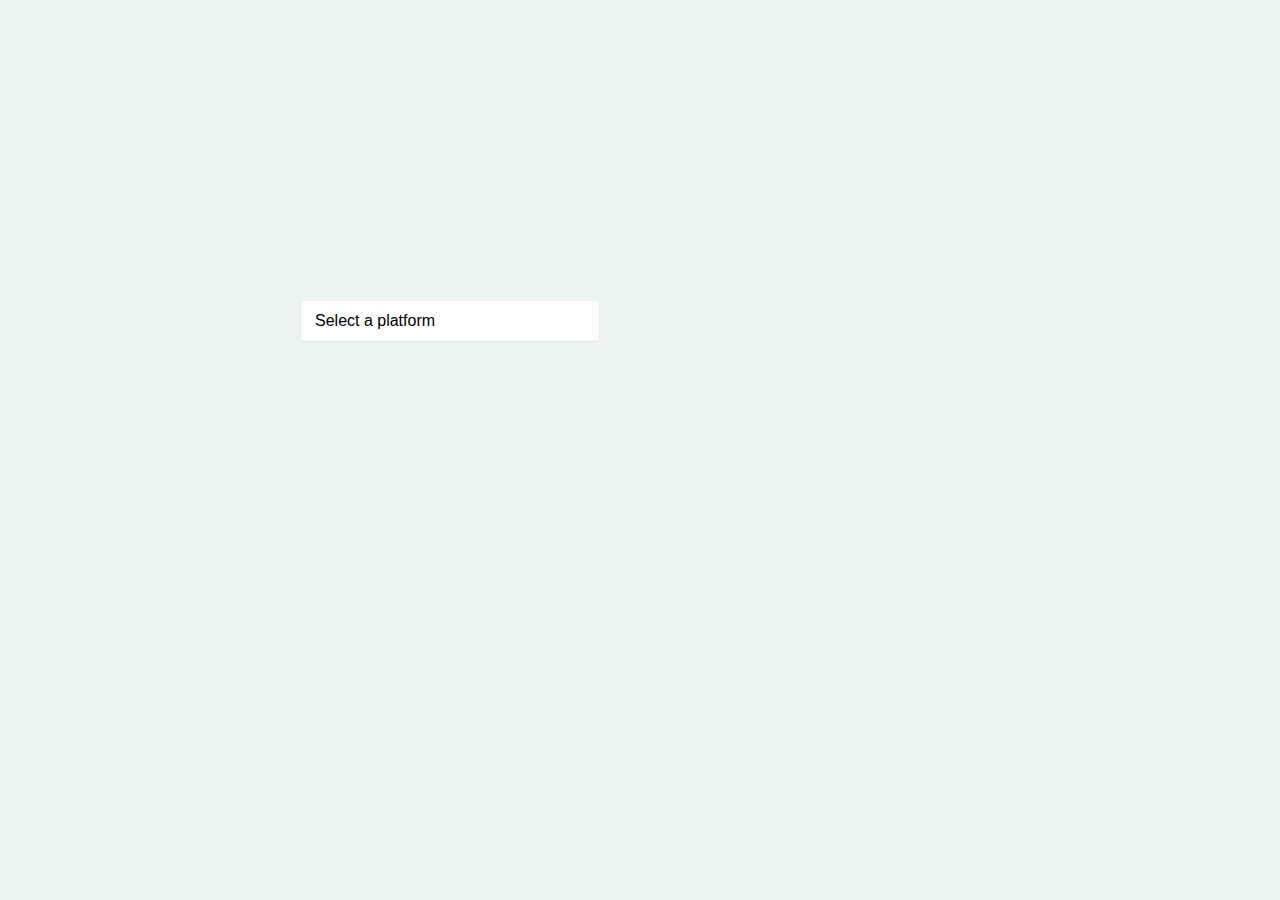
==== dev-test-folder/index.html @ 52964c78 "Start layout and codding custom select-box (in test-folder)" ====
<!DOCTYPE html>
<html lang="ru">
<head>
    <meta charset="UTF-8">
    <meta http-equiv="X-UA-Compatible" content="IE=edge">
    <meta name="viewport" content="width=device-width, initial-scale=1.0">
    <title>tochnoTEST</title>

    <link rel="stylesheet" href="../css/nullstyle.css">
    <link rel="stylesheet" href="style.css"> <!-- Подключаем стили -->
</head>
<body>

<div style="margin: 300px;">
  <form id="select-app" action="#" method="post" enctype="multipart/form-data">
    <div id="select-box">
        <input type="checkbox" id="options-view-button">
        <div class="title-box">
          <div id="select-button" class="brd">
            <div id="selected-value">
              <span>Select a platform</span>
            </div>
          </div>
        </div>
        <div id="options">
            <div class="option">

            </div>
        </div>
    </div id="select-box">
  </form>
</div>

<!-- <form id="app-cover">
  <div id="select-box">
    <input type="checkbox" id="options-view-button">
    <div id="select-button" class="brd">
      <div id="selected-value">
        <span>Select a platform</span>
      </div>
    </div>
    <div id="options">
      <div class="option">
        <input class="s-c top" type="radio" name="platform" value="codepen">
        <input class="s-c bottom" type="radio" name="platform" value="codepen">
        <span class="label">CodePen</span>
        <span class="opt-val">CodePen</span>
      </div>
      <div class="option">
        <input class="s-c top" type="radio" name="platform" value="dribbble">
        <input class="s-c bottom" type="radio" name="platform" value="dribbble">
        <span class="label">Dribbble</span>
        <span class="opt-val">Dribbble</span>
      </div>
      <div class="option">
        <input class="s-c top" type="radio" name="platform" value="behance">
        <input class="s-c bottom" type="radio" name="platform" value="behance">
        <span class="label">Behance</span>
        <span class="opt-val">Behance</span>
      </div>
      <div class="option">
        <input class="s-c top" type="radio" name="platform" value="hackerrank">
        <input class="s-c bottom" type="radio" name="platform" value="hackerrank">
        <span class="label">HackerRank</span>
        <span class="opt-val">HackerRank</span>
      </div>
      <div class="option">
        <input class="s-c top" type="radio" name="platform" value="stackoverflow">
        <input class="s-c bottom" type="radio" name="platform" value="stackoverflow">
        <span class="label">StackOverflow</span>
        <span class="opt-val">StackOverflow</span>
      </div>
      <div class="option">
        <input class="s-c top" type="radio" name="platform" value="freecodecamp">
        <input class="s-c bottom" type="radio" name="platform" value="freecodecamp">
        <span class="label">FreeCodeCamp</span>
        <span class="opt-val">FreeCodeCamp</span>
      </div>
      <div id="option-bg"></div>
    </div>
  </div>
</form> -->

    <script src="script.js"></script>
</body>
</html>
---- dev-test-folder/style.css ----
@charset "UTF-8";
body {
  font-family: "Segoe UI", Tahoma, Geneva, Verdana, sans-serif;
  padding-bottom: 100px;
  margin: 0;
  background-color: #ebf3f3;
}

.brd {
  border: 1px solid #e2eded;
  border-color: #eaf1f1 #e4eded #dbe7e7 #e4eded;
}

/* ВАУ */
#select-app {
  width: 300px;
}

/* ВАУ */
#app-cover {
  position: absolute;
  top: 0;
  right: 0;
  left: 0;
  width: 300px;
  height: 42px;
  margin: 100px auto 0 auto;
  z-index: 1;
}

#select-button {
  position: relative;
  height: 16px;
  padding: 12px 14px;
  background-color: #fff;
  border-radius: 4px;
  cursor: pointer;
}

#options-view-button {
  position: absolute;
  top: 0;
  right: 0;
  bottom: 0;
  left: 0;
  width: 100%;
  height: 100%;
  margin: 0;
  opacity: 0;
  cursor: pointer;
  z-index: 3;
}

#selected-value {
  font-size: 16px;
  line-height: 1;
  margin-right: 26px;
}

.option i {
  width: 16px;
  height: 16px;
}

.option,
.label {
  color: #2d3667;
  font-size: 16px;
}

#chevrons {
  position: absolute;
  top: 0;
  right: 0;
  bottom: 0;
  width: 12px;
  padding: 9px 14px;
}

#chevrons i {
  display: block;
  height: 50%;
  color: #d1dede;
  font-size: 12px;
  text-align: right;
}

#options-view-button:checked + #select-button #chevrons i {
  color: #2d3667;
}

.options {
  position: absolute;
  left: 0;
  width: 250px;
}

#options {
  position: absolute;
  top: 42px;
  right: 0;
  left: 0;
  width: 298px;
  margin: 0 auto;
  background-color: #fff;
  border-radius: 4px;
}

#options-view-button:checked ~ #options {
  border: 1px solid #e2eded;
  border-color: #eaf1f1 #e4eded #dbe7e7 #e4eded;
}

.option {
  position: relative;
  line-height: 1;
  -webkit-transition: 0.3s ease all;
  transition: 0.3s ease all;
  z-index: 2;
}

.option i {
  position: absolute;
  left: 14px;
  padding: 0;
  display: none;
}

#options-view-button:checked ~ #options .option i {
  display: block;
  padding: 12px 0;
}

.label {
  display: none;
  padding: 0;
  margin-left: 27px;
}

#options-view-button:checked ~ #options .label {
  display: block;
  padding: 12px 14px;
}

.s-c {
  position: absolute;
  left: 0;
  width: 100%;
  height: 50%;
}

.s-c.top {
  top: 0;
}

.s-c.bottom {
  bottom: 0;
}

input[type=radio] {
  position: absolute;
  right: 0;
  left: 0;
  width: 100%;
  height: 50%;
  margin: 0;
  opacity: 0;
  cursor: pointer;
}

.s-c:hover ~ i {
  color: #fff;
  opacity: 0;
}

.s-c:hover {
  height: 100%;
  z-index: 1;
}

.s-c.bottom:hover + i {
  bottom: -25px;
  -webkit-animation: moveup 0.3s ease 0.1s forwards;
          animation: moveup 0.3s ease 0.1s forwards;
}

.s-c.top:hover ~ i {
  top: -25px;
  -webkit-animation: movedown 0.3s ease 0.1s forwards;
          animation: movedown 0.3s ease 0.1s forwards;
}

@-webkit-keyframes moveup {
  0% {
    bottom: -25px;
    opacity: 0;
  }
  100% {
    bottom: 0;
    opacity: 1;
  }
}

@keyframes moveup {
  0% {
    bottom: -25px;
    opacity: 0;
  }
  100% {
    bottom: 0;
    opacity: 1;
  }
}
@-webkit-keyframes movedown {
  0% {
    top: -25px;
    opacity: 0;
  }
  100% {
    top: 0;
    opacity: 1;
  }
}
@keyframes movedown {
  0% {
    top: -25px;
    opacity: 0;
  }
  100% {
    top: 0;
    opacity: 1;
  }
}
.label {
  -webkit-transition: 0.3s ease all;
  transition: 0.3s ease all;
}

.opt-val {
  position: absolute;
  left: 14px;
  width: 217px;
  height: 21px;
  opacity: 0;
  background-color: #fff;
  -webkit-transform: scale(0);
          transform: scale(0);
}

.option input[type=radio]:checked ~ .opt-val {
  opacity: 1;
  -webkit-transform: scale(1);
          transform: scale(1);
}

.option input[type=radio]:checked ~ i {
  top: 0;
  bottom: auto;
  opacity: 1;
  -webkit-animation: unset;
          animation: unset;
}

.option input[type=radio]:checked ~ i,
.option input[type=radio]:checked ~ .label {
  color: #fff;
}

.option input[type=radio]:checked ~ .label:before {
  content: "";
  position: absolute;
  top: 0;
  right: 0;
  bottom: 0;
  left: 0;
  z-index: -1;
}

#options-view-button:not(:checked) ~ #options .option input[type=radio]:checked ~ .opt-val {
  top: -30px;
}

.option:nth-child(1) input[type=radio]:checked ~ .label:before {
  background-color: #000;
  border-radius: 4px 4px 0 0;
}

.option:nth-child(1) input[type=radio]:checked ~ .opt-val {
  top: -31px;
}

.option:nth-child(2) input[type=radio]:checked ~ .label:before {
  background-color: #ea4c89;
}

.option:nth-child(2) input[type=radio]:checked ~ .opt-val {
  top: -71px;
}

.option:nth-child(3) input[type=radio]:checked ~ .label:before {
  background-color: #0057ff;
}

.option:nth-child(3) input[type=radio]:checked ~ .opt-val {
  top: -111px;
}

.option:nth-child(4) input[type=radio]:checked ~ .label:before {
  background-color: #32c766;
}

.option:nth-child(4) input[type=radio]:checked ~ .opt-val {
  top: -151px;
}

.option:nth-child(5) input[type=radio]:checked ~ .label:before {
  background-color: #f48024;
}

.option:nth-child(5) input[type=radio]:checked ~ .opt-val {
  top: -191px;
}

.option:nth-child(6) input[type=radio]:checked ~ .label:before {
  background-color: #006400;
  border-radius: 0 0 4px 4px;
}

.option:nth-child(6) input[type=radio]:checked ~ .opt-val {
  top: -231px;
}

.option .fa-codepen {
  color: #000;
}

.option .fa-dribbble {
  color: #ea4c89;
}

.option .fa-behance {
  color: #0057ff;
}

.option .fa-hackerrank {
  color: #32c766;
}

.option .fa-stack-overflow {
  color: #f48024;
}

.option .fa-free-code-camp {
  color: #006400;
}

#option-bg {
  position: absolute;
  top: 0;
  right: 0;
  left: 0;
  height: 40px;
  -webkit-transition: 0.3s ease all;
  transition: 0.3s ease all;
  z-index: 1;
  display: none;
}

#options-view-button:checked ~ #options #option-bg {
  display: block;
}

.option:hover .label {
  color: #fff;
}

.option:nth-child(1):hover ~ #option-bg {
  top: 0;
  background-color: #000;
  border-radius: 4px 4px 0 0;
}

.option:nth-child(2):hover ~ #option-bg {
  top: 40px;
  background-color: #ea4c89;
}

.option:nth-child(3):hover ~ #option-bg {
  top: 80px;
  background-color: #0057ff;
}

.option:nth-child(4):hover ~ #option-bg {
  top: 120px;
  background-color: #32c766;
}

.option:nth-child(5):hover ~ #option-bg {
  top: 160px;
  background-color: #f48024;
}

.option:nth-child(6):hover ~ #option-bg {
  top: 200px;
  background-color: #006400;
  border-radius: 0 0 4px 4px;
}
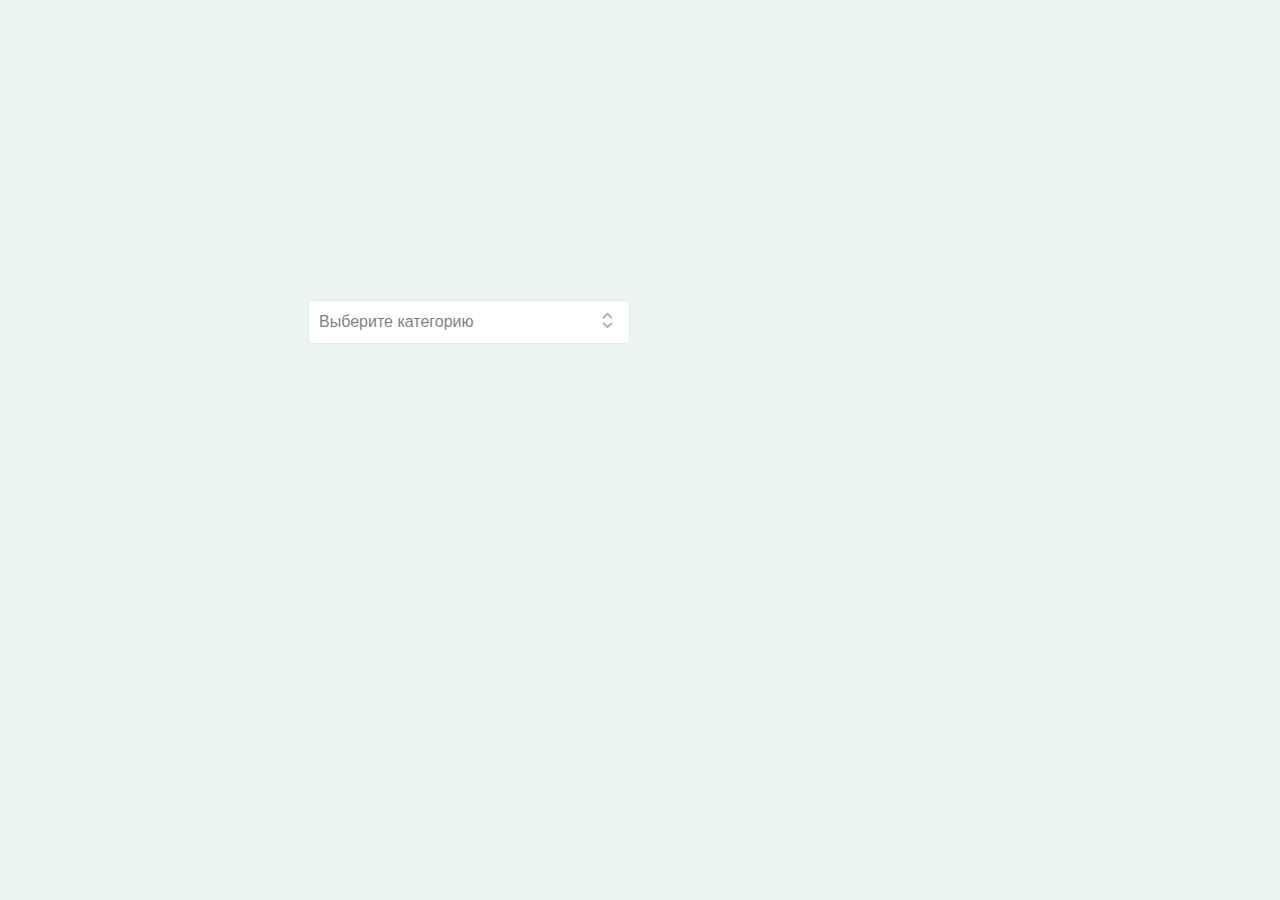
==== commit af0ffd2f: "Add func choice nested-option" ====
--- a/dev-test-folder/index.html
+++ b/dev-test-folder/index.html
@@ -7,80 +7,212 @@
     <title>tochnoTEST</title>
 
     <link rel="stylesheet" href="../css/nullstyle.css">
+    <link rel="stylesheet" href="../css/fonts.css">
     <link rel="stylesheet" href="style.css"> <!-- Подключаем стили -->
 </head>
 <body>
 
 <div style="margin: 300px;">
-  <form id="select-app" action="#" method="post" enctype="multipart/form-data">
-    <div id="select-box">
-        <input type="checkbox" id="options-view-button">
+  <form class="select-app" action="#" method="post" enctype="multipart/form-data">
+    <div class="select-box">
         <div class="title-box">
-          <div id="select-button" class="brd">
-            <div id="selected-value">
-              <span>Select a platform</span>
-            </div>
+          <input type="checkbox" class="title-box--open__options form-input">
+          <span class="title-text text-limit">Выберите категорию</span>
+          <div class="title-icons--updown">
+            <svg version="1.0" xmlns="http://www.w3.org/2000/svg"
+ width="512.000000pt" height="512.000000pt" viewBox="0 0 512.000000 512.000000"
+ preserveAspectRatio="xMidYMid meet">
+<g transform="translate(0.000000,512.000000) scale(0.100000,-0.100000)"
+stroke="none">
+<path d="M2514 4261 c-18 -5 -47 -17 -65 -29 -52 -32 -914 -902 -935 -942 -10
+-21 -17 -57 -17 -91 0 -109 81 -198 187 -207 103 -8 99 -12 504 392 l372 371
+368 -367 c202 -201 382 -374 401 -383 25 -12 51 -16 96 -13 78 5 132 38 171
+104 33 56 37 139 10 194 -23 45 -888 914 -941 945 -46 27 -106 37 -151 26z"/>
+<path d="M1631 2119 c-81 -32 -134 -111 -134 -198 0 -34 7 -70 17 -91 24 -47
+889 -914 946 -948 34 -20 58 -27 100 -27 42 0 66 7 100 27 57 34 922 901 946
+948 10 21 17 57 17 91 0 109 -81 198 -187 207 -103 8 -99 12 -504 -392 l-372
+-371 -368 367 c-249 249 -379 372 -404 383 -41 17 -120 19 -157 4z"/>
+</g>
+</svg>
           </div>
         </div>
-        <div id="options">
-            <div class="option">
-
-            </div>
+        <div class="options-container">
+          <div class="options def-options">
+
+              <div class="option def-option option-hov" date-colorhover="rgb(128, 214, 250)">
+                <input class="option-input form-input" type="radio" name="category" value="gibdd">
+                <div class="option__content-box">
+                  <div class="option-icon">
+                    <svg version="1.1" id="Layer_1" xmlns="http://www.w3.org/2000/svg" xmlns:xlink="http://www.w3.org/1999/xlink" x="0px" y="0px"
+  	 viewBox="0 0 504.014 504.014" style="enable-background:new 0 0 504.014 504.014;" xml:space="preserve">
+  <g transform="translate(1 1)">
+  	<path style="fill:#FFD0A1;" d="M379.053,174.42v51.2c0,9.387-7.68,17.067-17.067,17.067c0,0-8.533,68.267-25.6,93.867
+  		c-10.24,16.213-25.6,42.667-85.333,42.667s-75.093-26.453-85.333-42.667c-17.067-25.6-25.6-93.867-25.6-93.867
+  		c-9.387,0-17.067-7.68-17.067-17.067v-51.2H379.053z"/>
+  	<path style="fill:#80D6FA;" class="icon-active" d="M145.24,147.967c-6.827,5.12-15.36,11.093-22.187,17.92v8.533h256v-17.067
+  		c-17.067-11.093-34.133-17.067-34.133-17.067s-24.747-17.067-93.867-17.067s-93.867,17.067-93.867,17.067
+  		S152.067,143.7,145.24,147.967c6.827-4.267,11.947-7.68,11.947-7.68s24.747-17.067,93.867-17.067s93.867,17.067,93.867,17.067
+  		s17.067,5.973,34.133,17.067v-17.067l34.133-42.667c0,0,8.533-18.773-8.533-25.6l-128-61.44c-17.067-8.533-34.133-8.533-51.2,0
+  		L99.16,73.726c-17.067,6.827-8.533,24.747-8.533,24.747l32.427,42.667v25.6C129.88,159.06,138.413,153.087,145.24,147.967
+  		L145.24,147.967z"/>
+  	<path style="fill:#FFE079;" d="M455,428.713L455,428.713l-13.653,35.84l-45.227-17.067l9.387-32.427v-0.853
+  		C426.84,416.767,443.053,421.887,455,428.713z M251.053,447.487l-34.133,17.067l-59.733-51.2l34.133-17.067L251.053,447.487z
+  		 M94.893,416.767l11.093,30.72l-51.2,17.067L42.84,434.687l0,0C54.787,426.153,71.853,419.327,94.893,416.767L94.893,416.767z
+  		 M344.92,413.353l-59.733,51.2l-34.133-17.067l59.733-51.2L344.92,413.353z"/>
+  	<path style="fill:#80D6FA;" class="icon-active" d="M251.053,498.687H3.587l8.533-25.6c4.267-11.947,12.8-26.453,30.72-38.4l0,0l11.947,29.867
+  		l51.2-17.067l-11.093-30.72v-0.853c11.093-1.707,23.04-2.56,36.693-2.56h25.6l59.733,51.2l34.133-17.067l34.133,17.067l59.733-51.2
+  		h34.133c9.387,0,17.92,0,26.453,1.707v0.853l-9.387,32.427l45.227,17.067L455,429.567l0,0c22.187,12.8,30.72,30.72,34.987,44.373
+  		l8.533,25.6L251.053,498.687L251.053,498.687z"/>
+  	<polygon style="fill:#FFE079;" points="259.587,63.487 276.653,63.487 263,74.58 268.12,91.646 251.053,83.967 233.987,91.646
+  		239.96,74.58 225.453,63.487 242.52,63.487 251.053,46.42 	"/>
+  </g>
+  <path style="fill:#51565F;" d="M499.52,503.953c-1.707,0-3.413-0.853-4.267-2.56l-8.533-25.6
+  	c-5.12-14.507-11.947-29.013-29.013-39.253l-11.947,31.573c-0.853,2.56-3.413,3.413-5.12,2.56l-44.373-17.067
+  	c0,0-0.853,0-0.853-0.853c-0.853,0-0.853-0.853-0.853-1.707s-0.853-0.853-0.853-1.707v-0.853l7.68-28.16
+  	c-6.827-0.853-13.653-0.853-21.333-0.853c-2.56,0-4.267-1.707-4.267-4.267c0-2.56,1.707-4.267,4.267-4.267
+  	c83.627,0,104.96,33.28,115.2,62.293l8.533,25.6c0.853,2.56-0.853,4.267-2.56,5.12C500.373,503.953,500.373,503.953,499.52,503.953z
+  	 M402.24,445.927l37.547,14.507l11.093-28.16c-10.24-5.12-23.893-9.387-40.96-11.093L402.24,445.927z M4.587,503.953
+  	c-0.853,0-0.853,0-1.707,0c-2.56-0.853-3.413-3.413-2.56-5.12l8.533-25.6c7.68-23.04,34.133-62.293,123.733-62.293
+  	c2.56,0,4.267,1.707,4.267,4.267s-1.707,4.267-4.267,4.267c-11.093,0-22.187,0.853-30.72,1.707l9.387,26.453c0,0.853,0,2.56,0,3.413
+  	c0,0.853-1.707,1.707-2.56,2.56l-51.2,17.067c-0.853,0-0.853,0-1.707,0l0,0l0,0c-0.853,0-0.853,0-1.707,0s-0.853-0.853-1.707-0.853
+  	l0,0l0,0l-0.853-0.853L41.28,444.22c-14.507,11.093-21.333,23.893-24.747,33.28L8,503.1C8,503.1,6.293,503.953,4.587,503.953z
+  	 M48.96,437.393l9.387,23.04l43.52-14.507l-8.533-23.893C73.707,424.593,60.053,430.567,48.96,437.393z M252.053,503.953
+  	c-2.56,0-4.267-1.707-4.267-4.267v-44.373l-28.16,13.653c-1.707,0.853-3.413,0.853-4.267-0.853l-59.733-51.2
+  	c-0.853-0.853-1.707-2.56-1.707-3.413c0-1.707,0.853-2.56,2.56-3.413l34.133-17.067c1.707-0.853,3.413-0.853,4.267,0.853
+  	l57.173,48.64l57.173-48.64c1.707-0.853,3.413-1.707,4.267-0.853l34.133,17.067c0.853,0.853,2.56,1.707,2.56,3.413
+  	c0,1.707,0,2.56-1.707,3.413l-59.733,51.2c-1.707,0.853-3.413,1.707-4.267,0.853l-28.16-13.653v44.373
+  	C256.32,502.247,254.613,503.953,252.053,503.953z M259.733,447.633l25.6,12.8l52.907-45.227l-25.6-12.8L259.733,447.633z
+  	 M165.867,415.207l52.907,45.227l25.6-12.8l-52.907-45.227L165.867,415.207z M252.053,384.487c-59.733,0-76.8-26.453-87.893-42.667
+  	l-1.707-1.707c-15.36-23.04-23.893-77.653-25.6-92.16c-10.24-1.707-17.92-10.24-17.92-21.333v-17.067
+  	c0-2.56,1.707-4.267,4.267-4.267c2.56,0,4.267,1.707,4.267,4.267v17.067c0,6.827,5.973,12.8,12.8,12.8
+  	c2.56,0,4.267,1.707,4.267,3.413c0,0.853,8.533,67.413,24.747,92.16l1.707,1.707c10.24,15.36,25.6,38.4,80.213,38.4
+  	s69.973-23.04,80.213-38.4l1.707-1.707c16.213-24.747,24.747-91.307,24.747-92.16c0-2.56,1.707-3.413,4.267-3.413
+  	c6.827,0,12.8-5.973,12.8-12.8v-17.067c0-2.56,1.707-4.267,4.267-4.267s4.267,1.707,4.267,4.267v17.067
+  	c0,10.24-7.68,19.627-17.92,21.333c-1.707,14.507-10.24,69.12-25.6,92.16l-1.707,1.707
+  	C328.853,358.033,311.787,384.487,252.053,384.487z M260.587,333.287H243.52c-2.56,0-4.267-1.707-4.267-4.267
+  	c0-2.56,1.707-4.267,4.267-4.267h17.067c2.56,0,4.267,1.707,4.267,4.267C264.853,331.58,263.147,333.287,260.587,333.287z
+  	 M286.187,307.687c-0.853,0-17.067,0-34.133-7.68c-17.067,7.68-33.28,7.68-34.133,7.68c-2.56,0-4.267-1.707-4.267-4.267
+  	c0-2.56,1.707-4.267,4.267-4.267c0,0,16.213,0,32.427-7.68c0.853-0.853,2.56-0.853,3.413,0c16.213,7.68,32.427,7.68,32.427,7.68
+  	c2.56,0,4.267,1.707,4.267,4.267C290.453,305.98,288.747,307.687,286.187,307.687z M294.72,239.42c-2.56,0-4.267-1.707-4.267-4.267
+  	v-4.267h-12.8c-2.56,0-4.267-1.707-4.267-4.267c0-2.56,1.707-4.267,4.267-4.267h34.133c2.56,0,4.267,1.707,4.267,4.267
+  	c0,2.56-1.707,4.267-4.267,4.267h-12.8v4.267C298.987,237.713,297.28,239.42,294.72,239.42z M209.387,239.42
+  	c-2.56,0-4.267-1.707-4.267-4.267v-4.267h-12.8c-2.56,0-4.267-1.707-4.267-4.267c0-2.56,1.707-4.267,4.267-4.267h34.133
+  	c2.56,0,4.267,1.707,4.267,4.267c0,2.56-1.707,4.267-4.267,4.267h-12.8v4.267C213.653,237.713,211.947,239.42,209.387,239.42z
+  	 M380.053,179.687h-256c-2.56,0-4.267-1.707-4.267-4.267v-32.427l-30.72-41.813c-0.853-0.853-5.12-10.24-1.707-19.627
+  	c1.707-5.12,5.973-9.387,11.947-11.947L224.746,6.46l0,0c17.92-8.533,36.693-8.533,54.613,0l128,61.44
+  	c5.12,2.56,9.387,5.973,11.093,11.093c3.413,9.387-0.853,19.627-0.853,19.627s0,0.853-0.853,0.853l-33.28,41.813v32.427
+  	C384.32,177.98,382.613,179.687,380.053,179.687z M128.32,171.153h247.467v-29.867c0-0.853,0-1.707,0.853-2.56l34.133-41.813
+  	c0.853-1.707,2.56-7.68,0.853-12.8c-0.853-2.56-3.413-5.12-6.827-6.827l-128-61.44c-16.213-7.68-31.573-8.533-47.787,0l0,0
+  	L102.72,78.993c-4.267,1.707-6.827,4.267-7.68,6.827c-2.56,5.973,0.853,11.947,0.853,11.947l31.573,41.813
+  	c0.853,0.853,0.853,1.707,0.853,2.56L128.32,171.153L128.32,171.153z M158.187,145.553c-1.707,0-2.56-0.853-3.413-1.707
+  	c-1.707-1.707-0.853-4.267,0.853-5.973c0.853-0.853,27.307-17.92,96.427-17.92s95.573,17.067,96.427,17.92
+  	c1.707,1.707,2.56,4.267,0.853,5.973s-4.267,2.56-5.973,0.853c-0.853,0-25.6-16.213-91.307-16.213
+  	c-66.56,0-91.307,16.213-91.307,16.213C159.893,145.553,159.04,145.553,158.187,145.553z M234.987,96.913
+  	c-0.853,0-1.707,0-2.56-0.853c-0.853-0.853-1.707-2.56-0.853-4.267l5.12-14.507L224.747,67.9c-1.707-0.853-1.707-3.413-1.707-5.12
+  	s2.56-2.56,4.267-2.56h14.507l7.68-14.507c1.707-2.56,5.973-2.56,7.68,0l7.68,14.507h14.507c1.707,0,3.413,0.853,4.267,2.56
+  	c0.853,1.707,0,3.413-1.707,5.12l-11.947,9.387l5.12,13.653c0.853,1.707,0,3.413-0.853,4.267s-3.413,1.707-4.267,0.853l-15.36-6.827
+  	l-15.36,6.827C236.693,96.913,235.84,96.913,234.987,96.913z M239.253,68.753l4.267,3.413c1.707,0.853,2.56,3.413,1.707,5.12
+  	l-2.56,7.68l7.68-3.413c0.853-0.853,2.56-0.853,3.413,0l7.68,3.413l-2.56-7.68c-0.853-1.707,0-3.413,1.707-5.12l4.267-3.413h-5.12
+  	c-1.707,0-3.413-0.853-3.413-2.56l-5.12-9.387l-5.12,9.387c-0.853,1.707-2.56,2.56-3.413,2.56H239.253z"/>
+  </svg>
+                  </div>
+                  <span class="option-name text-limit">Как в ГИБДД</span>
+                </div>
+                <div class="bg-white"></div>
+              </div>
+
+              <div class="option def-option option-hov" data-nested="ticket" date-colorhover="rgb(255, 198, 27)">
+                <div class="option__content-box">
+                  <div class="option-icon">
+                    <svg version="1.1" id="Layer_1" xmlns="http://www.w3.org/2000/svg" xmlns:xlink="http://www.w3.org/1999/xlink" x="0px" y="0px"
+                    viewBox="0 0 512 512" style="enable-background:new 0 0 512 512;" xml:space="preserve">
+                 <g>
+                   <path style="fill:#FFC61B;" class="icon-active" d="M399.131,512H57.489c-29.259,0-53.063-23.803-53.063-53.063V53.063C4.426,23.804,28.23,0,57.489,0
+                     h397.02c29.259,0,53.065,23.804,53.065,53.063v362.028c0,8.148-6.608,14.756-14.756,14.756c-8.148,0-14.756-6.608-14.756-14.756
+                     V53.063c0-12.987-10.565-23.552-23.553-23.552H57.489c-12.987,0-23.552,10.565-23.552,23.552v405.875
+                     c0,12.987,10.565,23.552,23.553,23.552h341.64c8.148,0,14.756,6.608,14.756,14.756S407.279,512,399.131,512z"/>
+                   <path style="fill:#FFC61B;" class="icon-active" d="M275.612,218.474c0-0.677,0.226-1.58,0.453-2.485l42.017-137.798
+                     c2.485-7.906,12.65-11.747,23.041-11.747s20.558,3.841,23.041,11.747l42.243,137.798c0.226,0.903,0.453,1.808,0.453,2.485
+                     c0,8.358-12.877,14.458-22.591,14.458c-5.647,0-10.165-1.808-11.521-6.55l-7.68-28.238h-47.664l-7.68,28.238
+                     c-1.356,4.744-5.873,6.55-11.521,6.55C288.489,232.932,275.612,226.832,275.612,218.474z M357.613,171.034l-16.49-60.54
+                     l-16.491,60.54H357.613z"/>
+                 </g>
+                 <circle style="fill:#FEE187;" cx="157.251" cy="149.682" r="52.103"/>
+                 <g>
+                   <path style="fill:#FFC61B;" class="icon-active" d="M157.25,216.554c-36.87,0-66.866-29.996-66.866-66.866c0-36.869,29.996-66.864,66.866-66.864
+                     c36.869,0,66.864,29.996,66.864,66.864C224.114,186.559,194.119,216.554,157.25,216.554z M157.25,112.334
+                     c-20.598,0-37.354,16.757-37.354,37.353c0,20.598,16.757,37.354,37.354,37.354c20.596,0,37.353-16.757,37.353-37.354
+                     C194.603,129.091,177.846,112.334,157.25,112.334z"/>
+                   <path style="fill:#FFC61B;" class="icon-active" d="M292.385,291.267c0-7.227,7.68-10.844,15.361-10.844h46.31c22.591,0,45.179,8.133,45.179,40.211
+                     c0,18.297-7.227,30.27-19.202,35.465c13.78,5.195,23.268,13.555,23.268,36.143v4.744c0,35.691-19.879,48.569-45.405,48.569h-50.149
+                     c-9.488,0-15.361-4.97-15.361-10.617V291.267H292.385z M327.4,342.546h23.718c8.585,0,12.877-7.906,12.877-15.587
+                     c0-7.906-4.291-15.814-12.877-15.814H327.4V342.546z M349.99,414.833c11.294,0,18.071-6.326,18.071-20.783v-3.614
+                     c0-15.361-6.777-20.782-18.071-20.782h-22.591v45.179H349.99z"/>
+                 </g>
+                 <circle style="fill:#FEE187;" cx="160.808" cy="362.992" r="52.103"/>
+                 <path style="fill:#FFC61B;" class="icon-active" d="M160.808,429.855c-36.87,0-66.866-29.996-66.866-66.864c0-36.87,29.996-66.866,66.866-66.866
+                   c36.869,0,66.864,29.996,66.864,66.866C227.672,399.859,197.676,429.855,160.808,429.855z M160.808,325.636
+                   c-20.598,0-37.354,16.757-37.354,37.354c0,20.596,16.757,37.353,37.354,37.353c20.596,0,37.353-16.757,37.353-37.353
+                   C198.16,342.393,181.404,325.636,160.808,325.636z"/>
+                 </svg>
+                  </div>
+                  <span class="option-name text-limit">По билетам</span>
+                </div>
+                <div class="bg-white"></div>
+              </div>
+
+              <section class="nested-box">
+
+                <div class="nested-options__contain options-container" data-nested="ticket">
+                  <div class="nested-options def-options">
+                    <div class="nested-option def-option option-hov">
+                      <input class="option-input form-input" type="radio" name="category" value="gibdd">
+                      <div class="option__content-box">
+                        <div class="option-icon">
+                          1
+                        </div>
+                        <span class="option-name text-limit">билет</span>
+                      </div>
+                      <div class="bg-white"></div>
+                    </div>
+
+                    <div class="nested-option def-option option-hov">
+                      <input class="option-input form-input" type="radio" name="category" value="gibdd">
+                      <div class="option__content-box">
+                        <div class="option-icon">
+                          1
+                        </div>
+                        <span class="option-name text-limit">билет</span>
+                      </div>
+                      <div class="bg-white"></div>
+                    </div>
+
+                    <div class="nested-option def-option option-hov">
+                      <input class="option-input form-input" type="radio" name="category" value="gibdd">
+                      <div class="option__content-box">
+                        <div class="option-icon">
+                          1
+                        </div>
+                        <span class="option-name text-limit">билет</span>
+                      </div>
+                      <div class="bg-white"></div>
+                    </div>
+
+                    <figure class="background-hover"></figure>
+                  </div>
+                </div>
+
+              </section>
+
+              <figure class="background-hover"></figure>
+          </div>
         </div>
-    </div id="select-box">
+
+    </div>
   </form>
 </div>
 
-<!-- <form id="app-cover">
-  <div id="select-box">
-    <input type="checkbox" id="options-view-button">
-    <div id="select-button" class="brd">
-      <div id="selected-value">
-        <span>Select a platform</span>
-      </div>
-    </div>
-    <div id="options">
-      <div class="option">
-        <input class="s-c top" type="radio" name="platform" value="codepen">
-        <input class="s-c bottom" type="radio" name="platform" value="codepen">
-        <span class="label">CodePen</span>
-        <span class="opt-val">CodePen</span>
-      </div>
-      <div class="option">
-        <input class="s-c top" type="radio" name="platform" value="dribbble">
-        <input class="s-c bottom" type="radio" name="platform" value="dribbble">
-        <span class="label">Dribbble</span>
-        <span class="opt-val">Dribbble</span>
-      </div>
-      <div class="option">
-        <input class="s-c top" type="radio" name="platform" value="behance">
-        <input class="s-c bottom" type="radio" name="platform" value="behance">
-        <span class="label">Behance</span>
-        <span class="opt-val">Behance</span>
-      </div>
-      <div class="option">
-        <input class="s-c top" type="radio" name="platform" value="hackerrank">
-        <input class="s-c bottom" type="radio" name="platform" value="hackerrank">
-        <span class="label">HackerRank</span>
-        <span class="opt-val">HackerRank</span>
-      </div>
-      <div class="option">
-        <input class="s-c top" type="radio" name="platform" value="stackoverflow">
-        <input class="s-c bottom" type="radio" name="platform" value="stackoverflow">
-        <span class="label">StackOverflow</span>
-        <span class="opt-val">StackOverflow</span>
-      </div>
-      <div class="option">
-        <input class="s-c top" type="radio" name="platform" value="freecodecamp">
-        <input class="s-c bottom" type="radio" name="platform" value="freecodecamp">
-        <span class="label">FreeCodeCamp</span>
-        <span class="opt-val">FreeCodeCamp</span>
-      </div>
-      <div id="option-bg"></div>
-    </div>
-  </div>
-</form> -->
-
     <script src="script.js"></script>
+    <script type="text/javascript" src="../js/smoothly.js"></script>
 </body>
 </html>--- a/dev-test-folder/style.css
+++ b/dev-test-folder/style.css
@@ -1,407 +1,225 @@
 @charset "UTF-8";
 body {
-  font-family: "Segoe UI", Tahoma, Geneva, Verdana, sans-serif;
-  padding-bottom: 100px;
-  margin: 0;
   background-color: #ebf3f3;
 }
 
-.brd {
-  border: 1px solid #e2eded;
-  border-color: #eaf1f1 #e4eded #dbe7e7 #e4eded;
-}
-
 /* ВАУ */
-#select-app {
+.select-app {
   width: 300px;
-}
-
-/* ВАУ */
-#app-cover {
-  position: absolute;
-  top: 0;
-  right: 0;
-  left: 0;
-  width: 300px;
-  height: 42px;
-  margin: 100px auto 0 auto;
-  z-index: 1;
-}
-
-#select-button {
-  position: relative;
-  height: 16px;
-  padding: 12px 14px;
-  background-color: #fff;
-  border-radius: 4px;
-  cursor: pointer;
-}
-
-#options-view-button {
-  position: absolute;
-  top: 0;
-  right: 0;
-  bottom: 0;
-  left: 0;
-  width: 100%;
-  height: 100%;
-  margin: 0;
+  font-family: "Roboto Condensed", sans-serif;
+}
+
+.text-limit {
+  text-overflow: ellipsis;
+  overflow: hidden;
+  max-width: 85%;
+  white-space: nowrap;
+}
+
+.form-input {
+  position: absolute;
   opacity: 0;
   cursor: pointer;
-  z-index: 3;
-}
-
-#selected-value {
+  z-index: 4;
+  width: 100%;
+  height: 100%;
+}
+
+.form-input, .bg-white {
+  margin: 0 -10px;
+}
+
+.select-box {
+  width: 100%;
+  position: relative;
+}
+.select-box.active .options, .select-box.active .title-icons--updown {
+  opacity: 1;
+  pointer-events: all;
+}
+
+.title-box {
+  position: relative;
+  width: 100%;
+  height: 42px;
+  border: 1px solid #e2eded;
+  border-radius: 4px;
+  background-color: #fff;
+  display: -webkit-box;
+  display: -ms-flexbox;
+  display: flex;
+  -webkit-box-align: center;
+      -ms-flex-align: center;
+          align-items: center;
+  -webkit-box-pack: justify;
+      -ms-flex-pack: justify;
+          justify-content: space-between;
+  cursor: pointer;
+  padding: 0 10px;
+}
+.title-box .title-text {
   font-size: 16px;
   line-height: 1;
-  margin-right: 26px;
-}
-
-.option i {
-  width: 16px;
-  height: 16px;
-}
-
-.option,
-.label {
-  color: #2d3667;
+  opacity: 0.5;
+}
+.title-box .title-icons--updown {
+  width: 23px;
+  display: inline-block;
+  opacity: 0.4;
+  -webkit-transition: 0.15s ease all;
+  transition: 0.15s ease all;
+}
+.title-box .title-icons--updown svg {
+  fill: rgb(45, 54, 103);
+  width: 100%;
+  height: auto;
+}
+
+@-webkit-keyframes icon-jump {
+  0% {
+    -webkit-transform: translateY(-25px);
+            transform: translateY(-25px);
+    opacity: 0;
+  }
+  100% {
+    -webkit-transform: translateY(0);
+            transform: translateY(0);
+    opacity: 1;
+  }
+}
+
+@keyframes icon-jump {
+  0% {
+    -webkit-transform: translateY(-25px);
+            transform: translateY(-25px);
+    opacity: 0;
+  }
+  100% {
+    -webkit-transform: translateY(0);
+            transform: translateY(0);
+    opacity: 1;
+  }
+}
+.def-options {
+  position: relative;
+  border-radius: 4px;
+  width: 100%;
+  -webkit-transition: 0.15s ease all;
+  transition: 0.15s ease all;
+  border: 1px solid #e2eded;
+}
+.def-options > .def-option {
+  height: 42px;
+  width: 100%;
+  position: relative;
+  padding: 0 10px;
+  cursor: pointer;
+}
+.def-options > .def-option .option__content-box {
+  width: 100%;
+  height: 100%;
+  display: -webkit-box;
+  display: -ms-flexbox;
+  display: flex;
+  -webkit-box-align: center;
+      -ms-flex-align: center;
+          align-items: center;
+}
+.def-options > .def-option .option__content-box .option-icon {
+  width: 23px;
+  display: inline-block;
+  margin-right: 10px;
+}
+.def-options > .def-option .option__content-box .option-icon .icon-active {
+  -webkit-transition: 0.15s ease all;
+  transition: 0.15s ease all;
+}
+.def-options > .def-option .option__content-box .option-icon svg {
+  width: 100%;
+  height: auto;
+}
+.def-options > .def-option .option__content-box .option-name {
+  color: rgb(45, 54, 103);
   font-size: 16px;
-}
-
-#chevrons {
-  position: absolute;
+  z-index: 3;
+  -webkit-transition: 0.15s ease all;
+  transition: 0.15s ease all;
+}
+.def-options > .def-option .bg-white {
+  position: absolute;
+  width: 100%;
+  height: 100%;
+  background-color: #fff;
   top: 0;
-  right: 0;
-  bottom: 0;
-  width: 12px;
-  padding: 9px 14px;
-}
-
-#chevrons i {
-  display: block;
-  height: 50%;
-  color: #d1dede;
-  font-size: 12px;
-  text-align: right;
-}
-
-#options-view-button:checked + #select-button #chevrons i {
-  color: #2d3667;
+  z-index: -1;
 }
 
 .options {
-  position: absolute;
-  left: 0;
-  width: 250px;
-}
-
-#options {
-  position: absolute;
-  top: 42px;
-  right: 0;
-  left: 0;
-  width: 298px;
-  margin: 0 auto;
-  background-color: #fff;
-  border-radius: 4px;
-}
-
-#options-view-button:checked ~ #options {
-  border: 1px solid #e2eded;
-  border-color: #eaf1f1 #e4eded #dbe7e7 #e4eded;
-}
-
-.option {
-  position: relative;
-  line-height: 1;
+  opacity: 0;
+  pointer-events: none;
+}
+.options > .option:hover .option-icon {
+  -webkit-animation: icon-jump 0.3s ease 0.1s forwards;
+          animation: icon-jump 0.3s ease 0.1s forwards;
+}
+.options > .option:hover .option-icon .icon-active {
+  fill: white !important;
+}
+.options > .option:hover .option-name {
+  color: white !important;
+}
+.options .background-hover {
+  position: absolute;
+  top: 0;
+  width: 100%;
+  height: 42px;
+  opacity: 0;
   -webkit-transition: 0.3s ease all;
   transition: 0.3s ease all;
-  z-index: 2;
-}
-
-.option i {
-  position: absolute;
-  left: 14px;
-  padding: 0;
+  z-index: -1;
+}
+
+.options .option:nth-of-type(1):hover ~ .background-hover {
+  background-color: rgb(128, 214, 250);
+  top: 0px;
+  opacity: 1;
+}
+
+.options .option:nth-of-type(2):hover ~ .background-hover {
+  background-color: rgb(255, 198, 27);
+  top: 42px;
+  opacity: 1;
+}
+
+.def-options > div:first-of-type:hover ~ .background-hover {
+  border-top-left-radius: 4px;
+  border-top-right-radius: 4px;
+}
+
+.def-options > div:last-of-type:hover ~ .background-hover {
+  border-bottom-left-radius: 4px;
+  border-bottom-right-radius: 4px;
+}
+
+.nested-box {
+  position: absolute;
+  left: 100%;
+  top: -62px;
+  width: 60%;
+}
+.nested-box > .nested-options__contain {
+  padding: 20px;
+}
+.nested-box .nested-options__contain {
   display: none;
 }
-
-#options-view-button:checked ~ #options .option i {
+.nested-box .nested-options__contain.act {
   display: block;
-  padding: 12px 0;
-}
-
-.label {
-  display: none;
-  padding: 0;
-  margin-left: 27px;
-}
-
-#options-view-button:checked ~ #options .label {
-  display: block;
-  padding: 12px 14px;
-}
-
-.s-c {
-  position: absolute;
-  left: 0;
-  width: 100%;
-  height: 50%;
-}
-
-.s-c.top {
+}
+
+.nested-options > .nested-box {
   top: 0;
-}
-
-.s-c.bottom {
-  bottom: 0;
-}
-
-input[type=radio] {
-  position: absolute;
-  right: 0;
-  left: 0;
-  width: 100%;
-  height: 50%;
-  margin: 0;
-  opacity: 0;
-  cursor: pointer;
-}
-
-.s-c:hover ~ i {
-  color: #fff;
-  opacity: 0;
-}
-
-.s-c:hover {
-  height: 100%;
-  z-index: 1;
-}
-
-.s-c.bottom:hover + i {
-  bottom: -25px;
-  -webkit-animation: moveup 0.3s ease 0.1s forwards;
-          animation: moveup 0.3s ease 0.1s forwards;
-}
-
-.s-c.top:hover ~ i {
-  top: -25px;
-  -webkit-animation: movedown 0.3s ease 0.1s forwards;
-          animation: movedown 0.3s ease 0.1s forwards;
-}
-
-@-webkit-keyframes moveup {
-  0% {
-    bottom: -25px;
-    opacity: 0;
-  }
-  100% {
-    bottom: 0;
-    opacity: 1;
-  }
-}
-
-@keyframes moveup {
-  0% {
-    bottom: -25px;
-    opacity: 0;
-  }
-  100% {
-    bottom: 0;
-    opacity: 1;
-  }
-}
-@-webkit-keyframes movedown {
-  0% {
-    top: -25px;
-    opacity: 0;
-  }
-  100% {
-    top: 0;
-    opacity: 1;
-  }
-}
-@keyframes movedown {
-  0% {
-    top: -25px;
-    opacity: 0;
-  }
-  100% {
-    top: 0;
-    opacity: 1;
-  }
-}
-.label {
-  -webkit-transition: 0.3s ease all;
-  transition: 0.3s ease all;
-}
-
-.opt-val {
-  position: absolute;
-  left: 14px;
-  width: 217px;
-  height: 21px;
-  opacity: 0;
-  background-color: #fff;
-  -webkit-transform: scale(0);
-          transform: scale(0);
-}
-
-.option input[type=radio]:checked ~ .opt-val {
-  opacity: 1;
-  -webkit-transform: scale(1);
-          transform: scale(1);
-}
-
-.option input[type=radio]:checked ~ i {
-  top: 0;
-  bottom: auto;
-  opacity: 1;
-  -webkit-animation: unset;
-          animation: unset;
-}
-
-.option input[type=radio]:checked ~ i,
-.option input[type=radio]:checked ~ .label {
-  color: #fff;
-}
-
-.option input[type=radio]:checked ~ .label:before {
-  content: "";
-  position: absolute;
-  top: 0;
-  right: 0;
-  bottom: 0;
-  left: 0;
-  z-index: -1;
-}
-
-#options-view-button:not(:checked) ~ #options .option input[type=radio]:checked ~ .opt-val {
-  top: -30px;
-}
-
-.option:nth-child(1) input[type=radio]:checked ~ .label:before {
-  background-color: #000;
-  border-radius: 4px 4px 0 0;
-}
-
-.option:nth-child(1) input[type=radio]:checked ~ .opt-val {
-  top: -31px;
-}
-
-.option:nth-child(2) input[type=radio]:checked ~ .label:before {
-  background-color: #ea4c89;
-}
-
-.option:nth-child(2) input[type=radio]:checked ~ .opt-val {
-  top: -71px;
-}
-
-.option:nth-child(3) input[type=radio]:checked ~ .label:before {
-  background-color: #0057ff;
-}
-
-.option:nth-child(3) input[type=radio]:checked ~ .opt-val {
-  top: -111px;
-}
-
-.option:nth-child(4) input[type=radio]:checked ~ .label:before {
-  background-color: #32c766;
-}
-
-.option:nth-child(4) input[type=radio]:checked ~ .opt-val {
-  top: -151px;
-}
-
-.option:nth-child(5) input[type=radio]:checked ~ .label:before {
-  background-color: #f48024;
-}
-
-.option:nth-child(5) input[type=radio]:checked ~ .opt-val {
-  top: -191px;
-}
-
-.option:nth-child(6) input[type=radio]:checked ~ .label:before {
-  background-color: #006400;
-  border-radius: 0 0 4px 4px;
-}
-
-.option:nth-child(6) input[type=radio]:checked ~ .opt-val {
-  top: -231px;
-}
-
-.option .fa-codepen {
-  color: #000;
-}
-
-.option .fa-dribbble {
-  color: #ea4c89;
-}
-
-.option .fa-behance {
-  color: #0057ff;
-}
-
-.option .fa-hackerrank {
-  color: #32c766;
-}
-
-.option .fa-stack-overflow {
-  color: #f48024;
-}
-
-.option .fa-free-code-camp {
-  color: #006400;
-}
-
-#option-bg {
-  position: absolute;
-  top: 0;
-  right: 0;
-  left: 0;
-  height: 40px;
-  -webkit-transition: 0.3s ease all;
-  transition: 0.3s ease all;
-  z-index: 1;
-  display: none;
-}
-
-#options-view-button:checked ~ #options #option-bg {
-  display: block;
-}
-
-.option:hover .label {
-  color: #fff;
-}
-
-.option:nth-child(1):hover ~ #option-bg {
-  top: 0;
-  background-color: #000;
-  border-radius: 4px 4px 0 0;
-}
-
-.option:nth-child(2):hover ~ #option-bg {
-  top: 40px;
-  background-color: #ea4c89;
-}
-
-.option:nth-child(3):hover ~ #option-bg {
-  top: 80px;
-  background-color: #0057ff;
-}
-
-.option:nth-child(4):hover ~ #option-bg {
-  top: 120px;
-  background-color: #32c766;
-}
-
-.option:nth-child(5):hover ~ #option-bg {
-  top: 160px;
-  background-color: #f48024;
-}
-
-.option:nth-child(6):hover ~ #option-bg {
-  top: 200px;
-  background-color: #006400;
-  border-radius: 0 0 4px 4px;
-}+  width: 100%;
+}
+
+/* ВАУ */